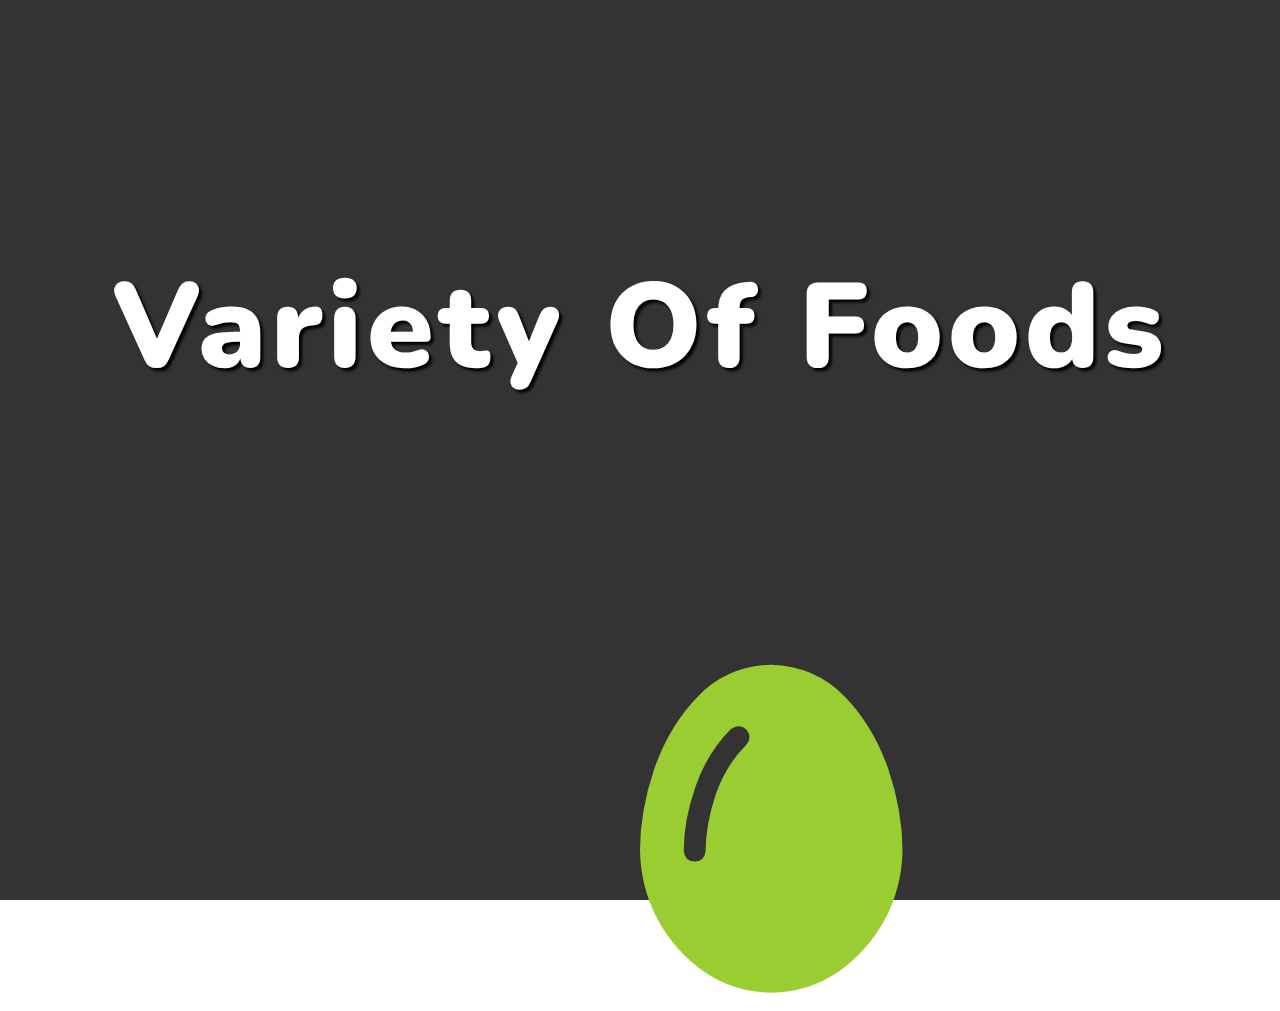
==== images/index.html @ 788093b2 "first commit" ====
<!DOCTYPE html>
<html lang="en">
<head>
    <meta charset="UTF-8">
    <meta http-equiv="X-UA-Compatible" content="IE=edge">
    <meta name="viewport" content="width=device-width, initial-scale=1.0">
    <title>Foods</title>
    <link rel="stylesheet" href="style.css">
    <link rel="stylesheet" href="https://cdnjs.cloudflare.com/ajax/libs/font-awesome/6.1.1/css/all.min.css">
</head>
<body>
    <div class="container">
        <!-- Section 1 -->
        <section class="section-1">
            <h1 class="section-heading">
                Variety of Foods
            </h1>
            <div class="section-1-icons">
                <i class="fas fa-egg"></i>
                <!-- <i class="fas fa-stroopwafel"></i>
                <i class="fas fa-cheese"></i>
                <i class="fas fa-hotdog"></i>
                <i class="fas fa-drumstick-bite"></i>
                <i class="fas fa-apple-alt"></i>
                <i class="fas fa-ice-cream"></i>
                <i class="fas fa-fish"></i>
                <i class="fas fa-cookie"></i>
                <i class="fas fa-seedling"></i> -->
            </div>
        </section>
        <!-- End of Section 1 -->
    </div>
    <script src="script.js"></script>
    
</body>
---- images/style.css ----
@import url('https://fonts.googleapis.com/css2?family=Nunito:wght@200;300;400;500;600;700;800;900&display=swap');

/* Common Styles */
* {
   margin: 0;
   padding: 0;
   box-sizing: border-box; 
   text-decoration: none;
   outline: none;
   font-family: "Nunito", sans-serif;
   font-weight: 400;
}

html {
    font-size: 62.5%;
}
/* End of Common Styles */

/* Section 1 */
.section-1 {
    width: 100%;
    height: 100vh;
    background-color: #333;
    display: flex;
    flex-direction: column;
    align-items: center;
    justify-content: space-evenly;
}

.section-heading {
    font-size: 12rem;
    font-weight: 900;
    color: #fff;
    text-align: center;
    text-transform: capitalize;
    letter-spacing: 0.5rem;
    text-shadow: 0.3rem 0.3rem 0.3rem #000;
}

.section-1-icons i {
    font-size: 35rem;
    color: yellowgreen;
    position: absolute;

}
/* End of Section 1 */
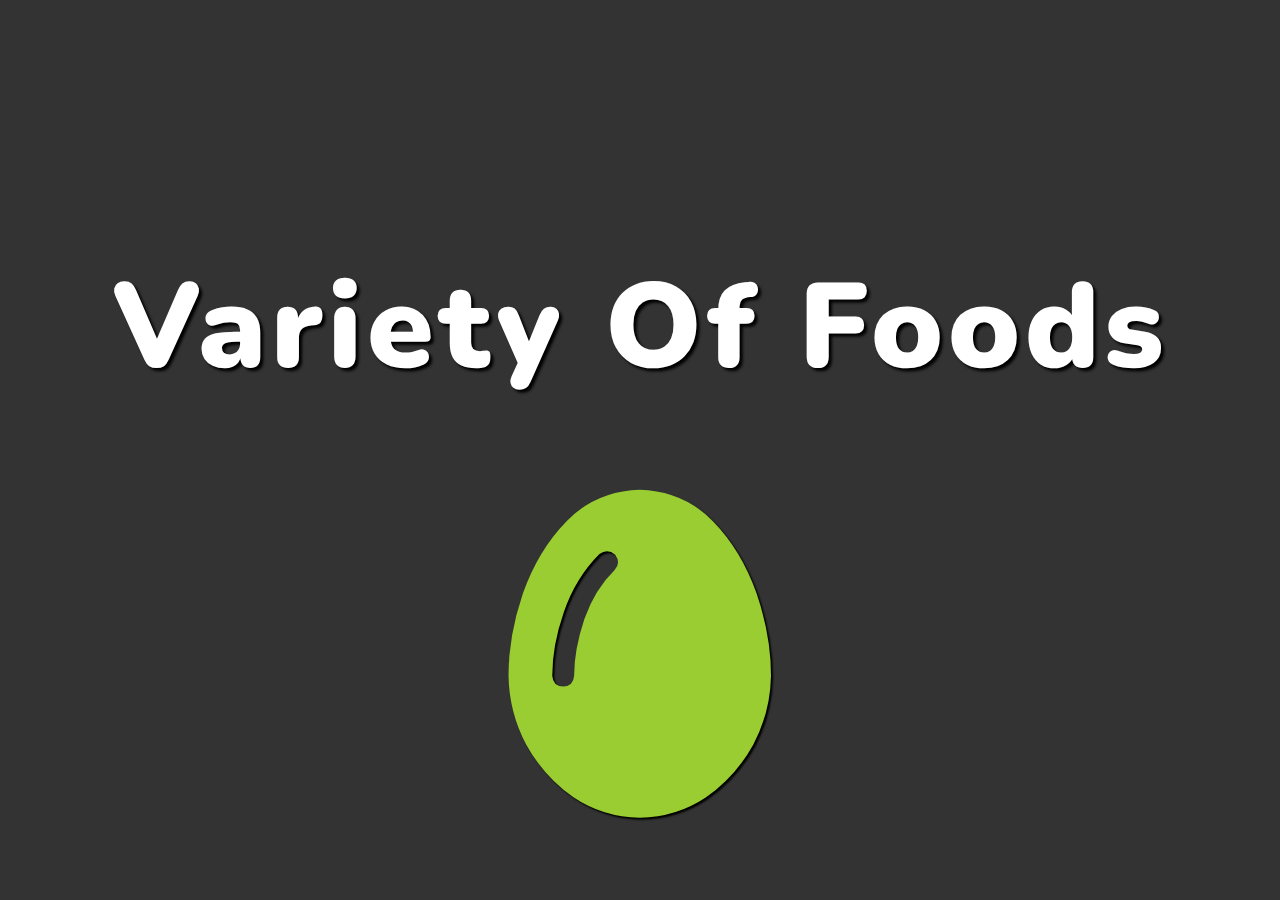
==== commit 3de2fc99: "section 1" ====
--- a/images/index.html
+++ b/images/index.html
@@ -16,8 +16,8 @@
                 Variety of Foods
             </h1>
             <div class="section-1-icons">
-                <i class="fas fa-egg"></i>
-                <!-- <i class="fas fa-stroopwafel"></i>
+                <i class="fas fa-egg change"></i>
+                <i class="fas fa-stroopwafel"></i>
                 <i class="fas fa-cheese"></i>
                 <i class="fas fa-hotdog"></i>
                 <i class="fas fa-drumstick-bite"></i>
@@ -25,7 +25,7 @@
                 <i class="fas fa-ice-cream"></i>
                 <i class="fas fa-fish"></i>
                 <i class="fas fa-cookie"></i>
-                <i class="fas fa-seedling"></i> -->
+                <i class="fas fa-seedling"></i>
             </div>
         </section>
         <!-- End of Section 1 -->
--- a/images/style.css
+++ b/images/style.css
@@ -42,6 +42,12 @@
     font-size: 35rem;
     color: yellowgreen;
     position: absolute;
-
+    transform: translate(-50%, -50%) scale(0);
+    text-shadow: 0.2rem 0.2rem 0.2rem #000;
+    transition: transform 0.3s;
+}
+.section-1-icons i.change {
+    transform: translate(-50%, -50%) scale(1);
+    transition: transform 0.3s 0.3s;
 }
 /* End of Section 1 */